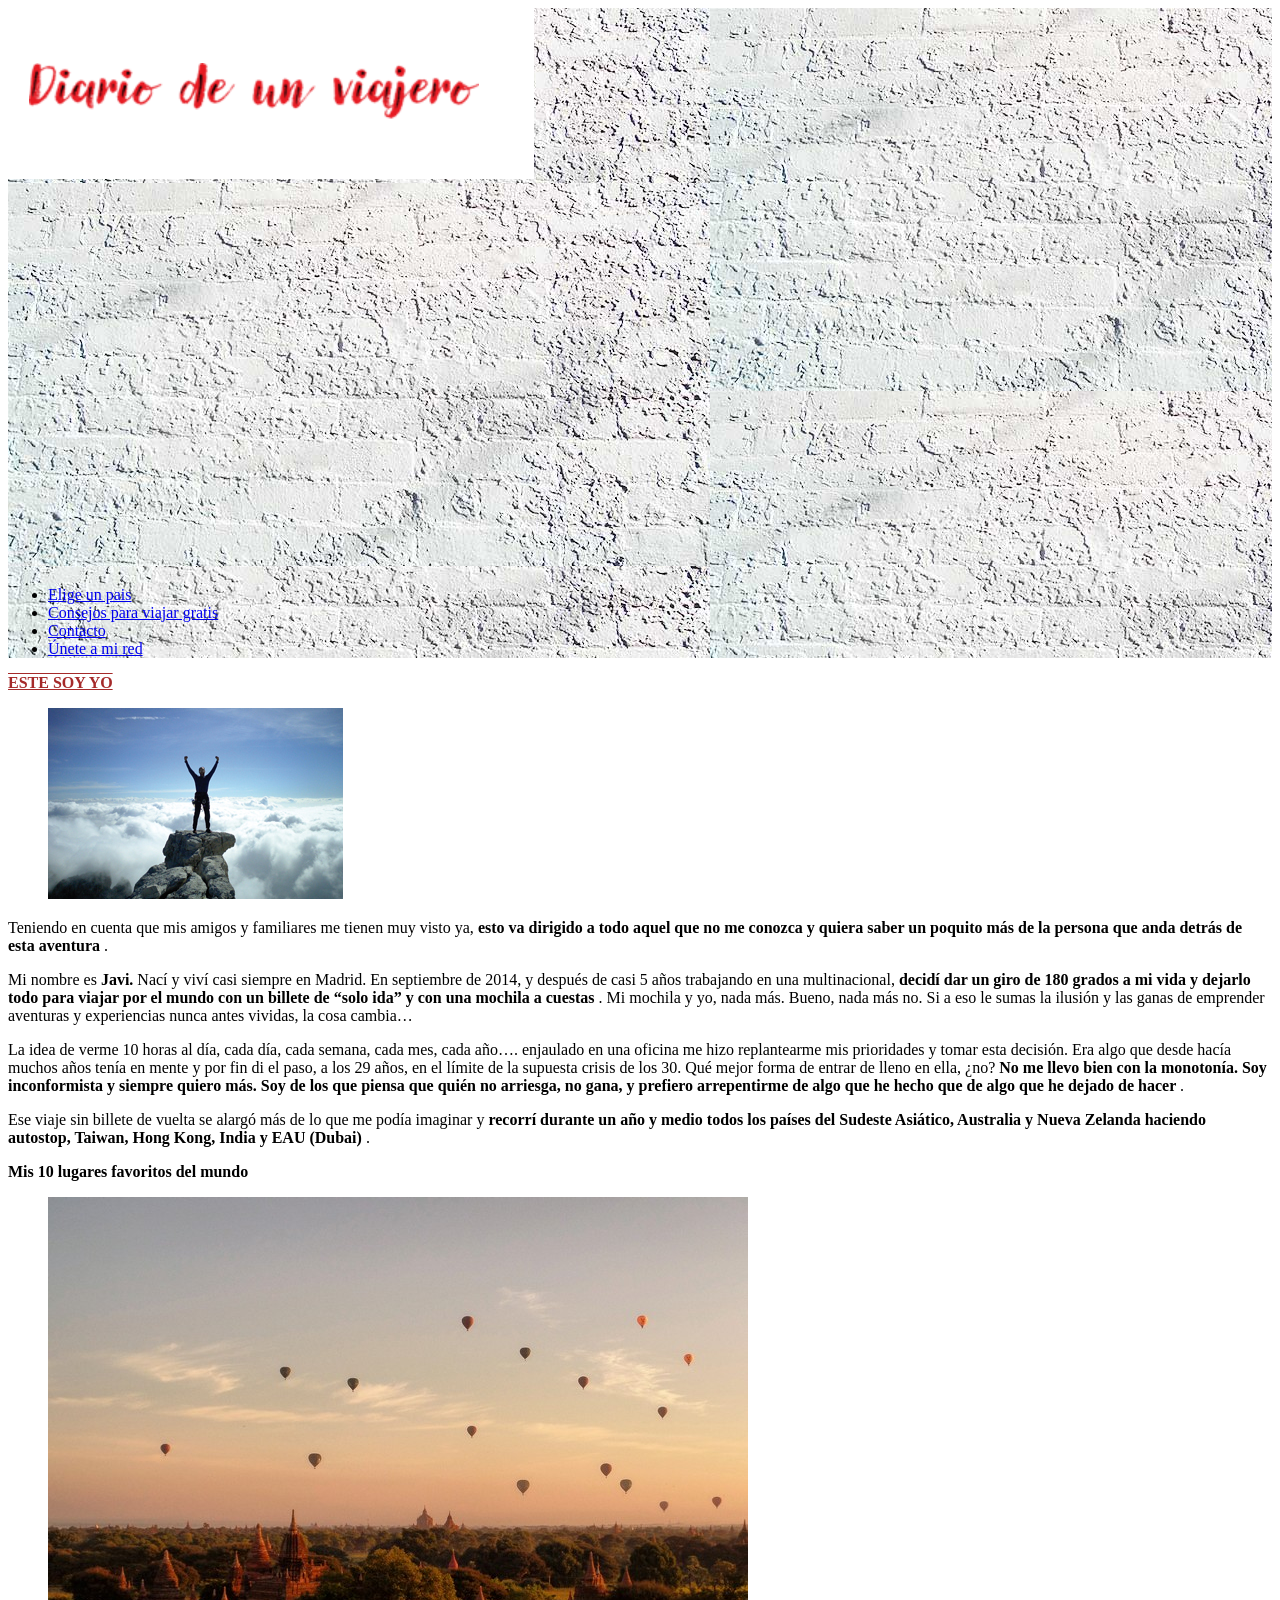
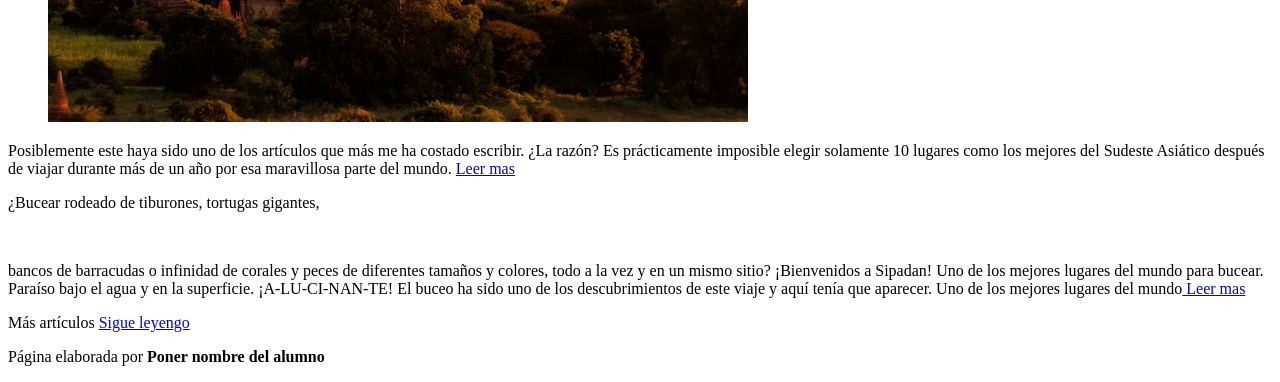
==== out/production/java.2024/LenguajeMarcas.html/EjerciciosExamen.html/Segunda_Evaluacion/Relacion_4/Practica 1  alumno relacion 4/Index.html @ 81952be2 "laslslslls" ====
<!DOCTYPE html>
<html lang="en">
<head>
	<meta charset="UTF-8">
	<title>PRIMER DISEÑO CSS COMPLETO</title>
	<link rel="stylesheet" href="Practica_1.CSS">
	
</head>
<body>
	<div id="principal">
	
	<header> 
			<div id="logo"><img id="logo" src="img/logo.png" alt=""></div>
		<nav>
			
			<img id="fondo" src="/LenguajeMarcas.html/EjerciciosExamen.html/Segunda_Evaluacion/Relacion_4/Practica 1  alumno relacion 4/img/fondo.jpg" alt="">
			
       		<ul id="menu">
       		    <li>
       		    	<a href="http://www.google.es">Elige un pais</a>
       		    </li>
      			<li>
      				<a href="http://www.google.es">Consejos para viajar gratis</a>	
       			</li>
       			
       			<li>
      				<a href="http://www.google.es">Contacto</a>	
       			</li>
            <li>
              <a href="http://www.google.es">Únete a mi red</a> 
            </li>
    		</ul>
  		</nav>

	</header> 
	<div id="envoltura">
		<div id="contenido"><p id=primero> <strong> ESTE SOY YO</strong></p></div>
      		
			<figure>

				<img src="img/zozor1.jpg" alt="">
			</figure>
      		<p>Teniendo en cuenta que mis amigos y familiares me tienen muy visto ya, <strong>esto va dirigido a todo aquel que no me conozca y quiera saber un poquito más de la persona que anda detrás de esta aventura </strong>.</p>
      		<p>Mi nombre es <strong>Javi. </strong>Nací y viví casi siempre en Madrid. En septiembre de 2014, y después de casi 5 años trabajando en una multinacional, <strong>decidí dar un giro de 180 grados a mi vida y dejarlo todo para viajar por el mundo con un billete de “solo ida” y con una mochila a cuestas </strong>. Mi mochila y yo, nada más. Bueno, nada más no. Si a eso le sumas la ilusión y las ganas de emprender aventuras y experiencias nunca antes vividas, la cosa cambia…</p>
      		<p>La idea de verme 10 horas al día, cada día, cada semana, cada mes, cada año…. enjaulado en una oficina me hizo replantearme mis prioridades y tomar esta decisión. Era algo que desde hacía muchos años tenía en mente y por fin di el paso, a los 29 años, en el límite de la supuesta crisis de los 30. Qué mejor forma de entrar de lleno en ella, ¿no? <strong>No me llevo bien con la monotonía. Soy inconformista y siempre quiero más. Soy de los que piensa que quién no arriesga, no gana, y prefiero arrepentirme de algo que he hecho que de algo que he dejado de hacer </strong>.</p>
     		 <p>Ese viaje sin billete de vuelta se alargó más de lo que me podía imaginar y <strong> recorrí durante un año y medio todos los países del Sudeste Asiático, Australia y Nueva Zelanda haciendo autostop, Taiwan, Hong Kong, India y EAU (Dubai) </strong>.</p>
    	</div>
  
 
  		<div id="extra">
    	<p id="final"><strong>Mis 10 lugares favoritos del mundo</strong></p>
    	<figure>
    		<img src="img/blog.jpg" alt="">
    		   		
    	</figure>
    	<p>Posiblemente este haya sido uno de los artículos que más me ha costado escribir. ¿La razón? Es prácticamente imposible elegir solamente 10 lugares como los mejores del Sudeste Asiático después de viajar durante más de un año por esa maravillosa parte del mundo. <a href="http://www.google.es"> Leer mas </a></p>
		<p>¿Bucear rodeado de tiburones, tortugas gigantes, <figure>
    		<img src="img/blog2.jpg" alt="">
    		   		
    	</figure>bancos de barracudas o infinidad de corales y peces de diferentes tamaños y colores, todo a la vez y en un mismo sitio? ¡Bienvenidos a Sipadan! Uno de los mejores lugares del mundo para bucear. Paraíso bajo el agua y en la superficie. ¡A-LU-CI-NAN-TE! El buceo ha sido uno de los descubrimientos de este viaje y aquí tenía que aparecer. Uno de los mejores lugares del mundo<a href="http://www.google.es"> Leer mas </a></p>
    	<p>Más artículos <a href="http://www.google.es">Sigue leyengo </a></p>

    	
  		</div>
  	</div>
		
	
  	<footer>
  		<p>Página elaborada por <strong>Poner nombre del alumno </strong></p>

  	</footer>
    </div>
 </body>
</html>
---- out/production/java.2024/LenguajeMarcas.html/EjerciciosExamen.html/Segunda_Evaluacion/Relacion_4/Practica 1  alumno relacion 4/Practica_1.CSS ----
header{
    
    position: static;
    background-image: url(./img/fondo.jpg);

}
#primero{
    color: brown;
    text-decoration: underline overline;

}
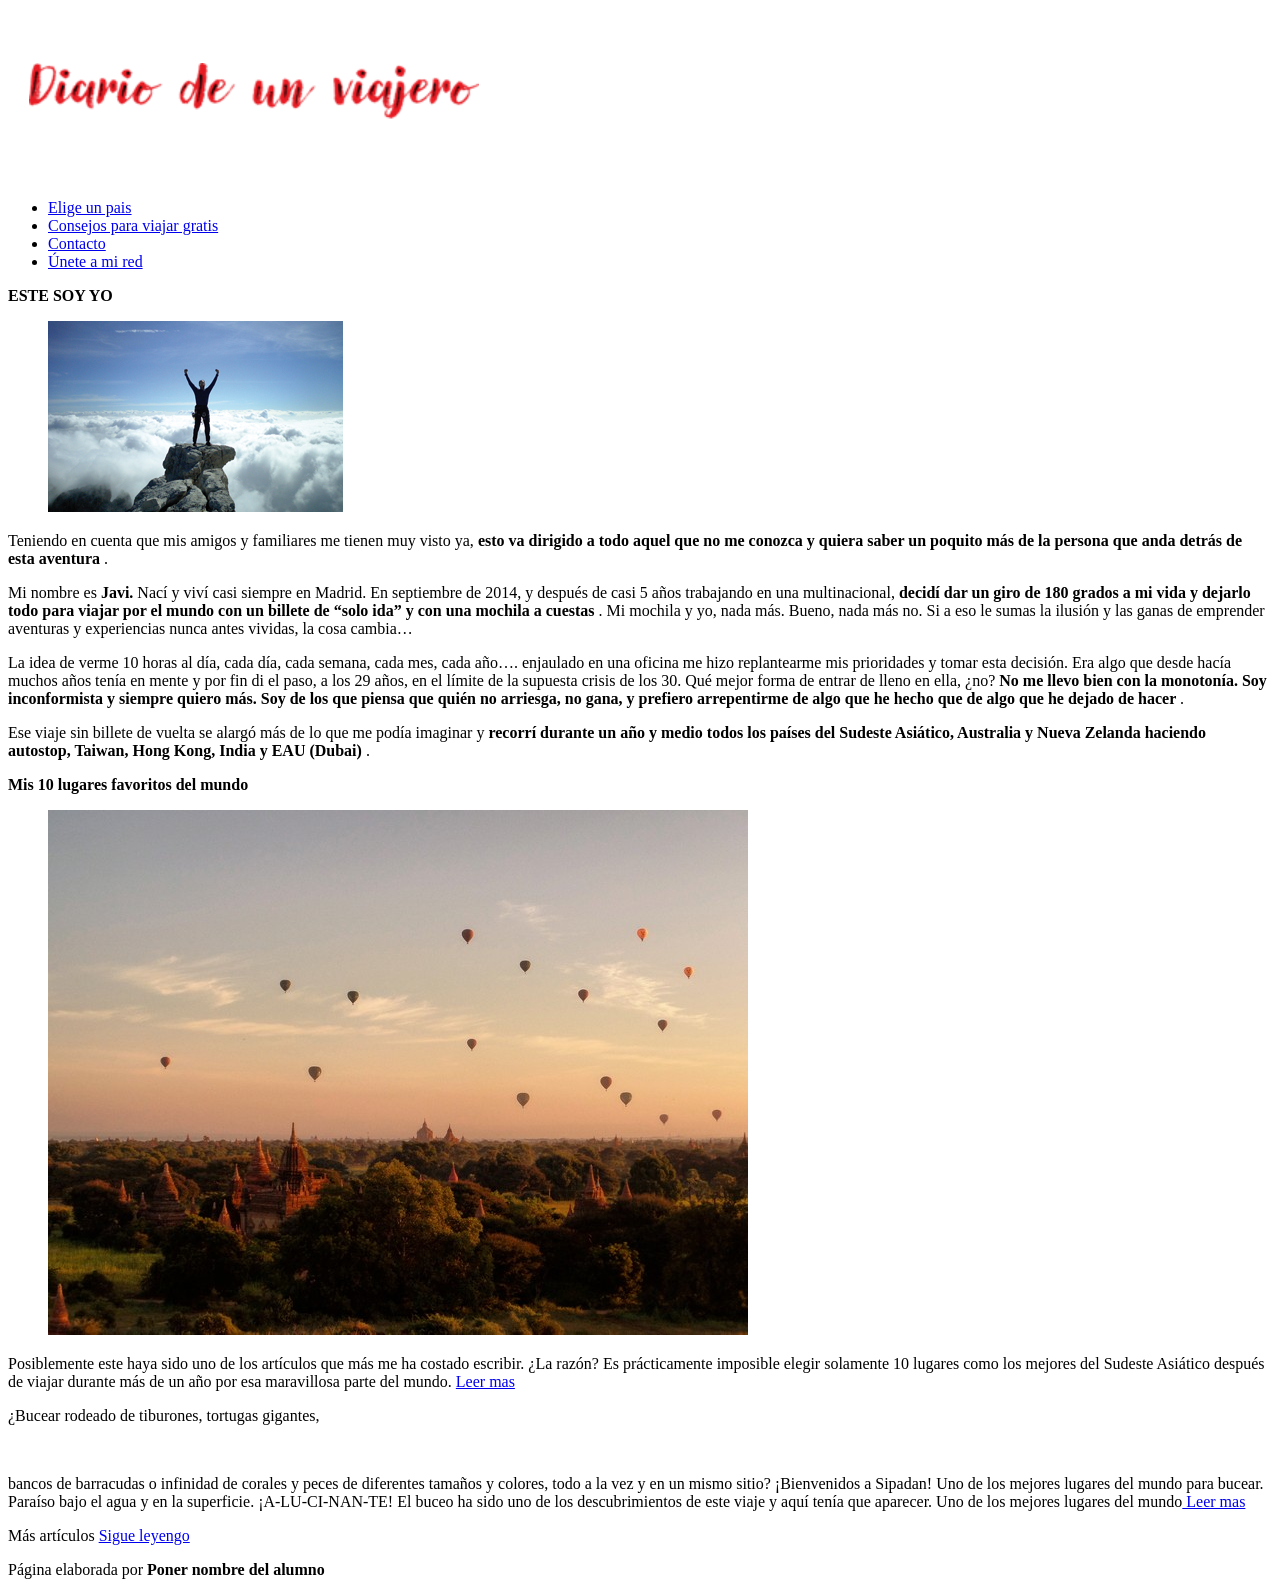
==== commit 4651c664: "gfh" ====
--- a/out/production/java.2024/LenguajeMarcas.html/EjerciciosExamen.html/Segunda_Evaluacion/Relacion_4/Practica 1  alumno relacion 4/Index.html
+++ b/out/production/java.2024/LenguajeMarcas.html/EjerciciosExamen.html/Segunda_Evaluacion/Relacion_4/Practica 1  alumno relacion 4/Index.html
@@ -3,18 +3,15 @@
 <head>
 	<meta charset="UTF-8">
 	<title>PRIMER DISEÑO CSS COMPLETO</title>
-	<link rel="stylesheet" href="Practica_1.CSS">
-	
+	<link rel="stylesheet" href="styles1.css">
+	<link rel="stylesheet" href="normalize.css">
 </head>
 <body>
-	<div id="principal">
 	
 	<header> 
-			<div id="logo"><img id="logo" src="img/logo.png" alt=""></div>
+		
 		<nav>
-			
-			<img id="fondo" src="/LenguajeMarcas.html/EjerciciosExamen.html/Segunda_Evaluacion/Relacion_4/Practica 1  alumno relacion 4/img/fondo.jpg" alt="">
-			
+			<img id="logo" src="img/logo.png" alt="">
        		<ul id="menu">
        		    <li>
        		    	<a href="http://www.google.es">Elige un pais</a>
@@ -34,7 +31,7 @@
 
 	</header> 
 	<div id="envoltura">
-		<div id="contenido"><p id=primero> <strong> ESTE SOY YO</strong></p></div>
+		<div id="contenido"><p id=primero> <strong> ESTE SOY YO</strong></p>
       		
 			<figure>
 
@@ -69,6 +66,6 @@
   		<p>Página elaborada por <strong>Poner nombre del alumno </strong></p>
 
   	</footer>
-    </div>
+    
  </body>
 </html>
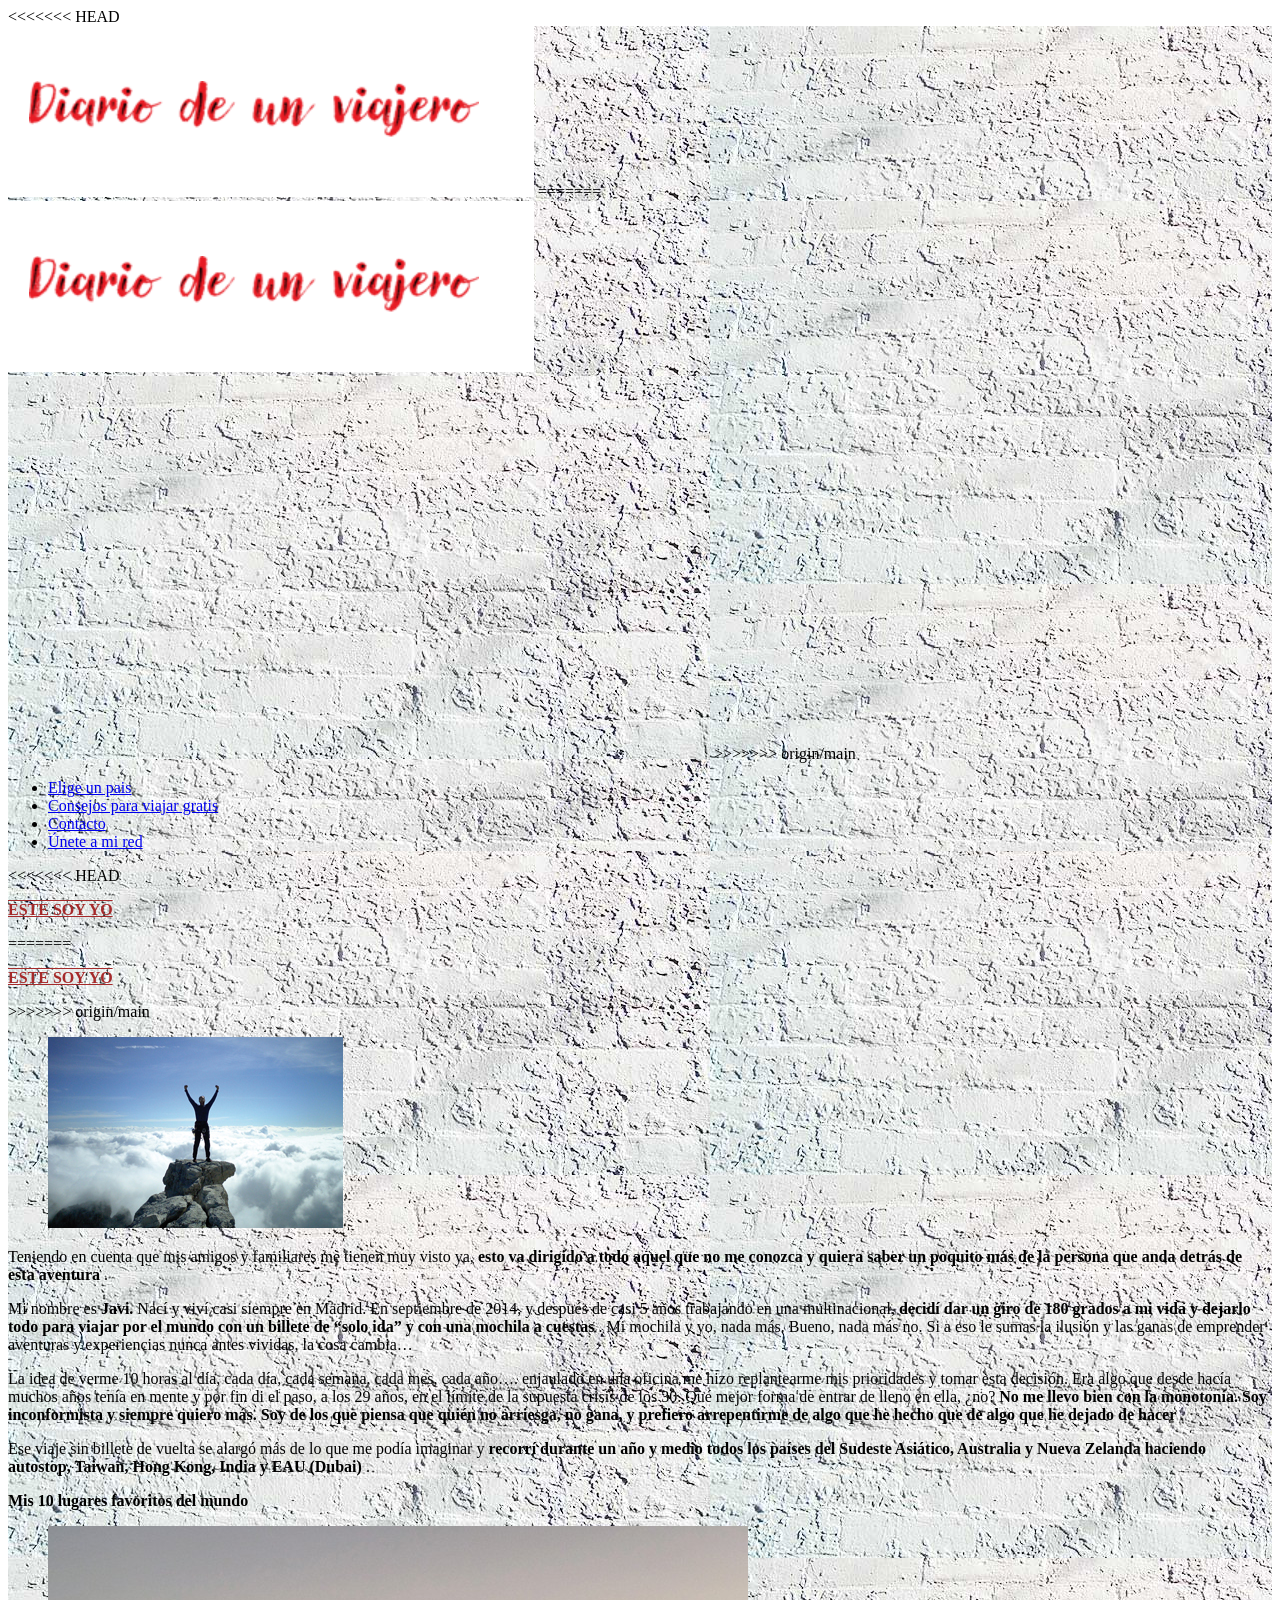
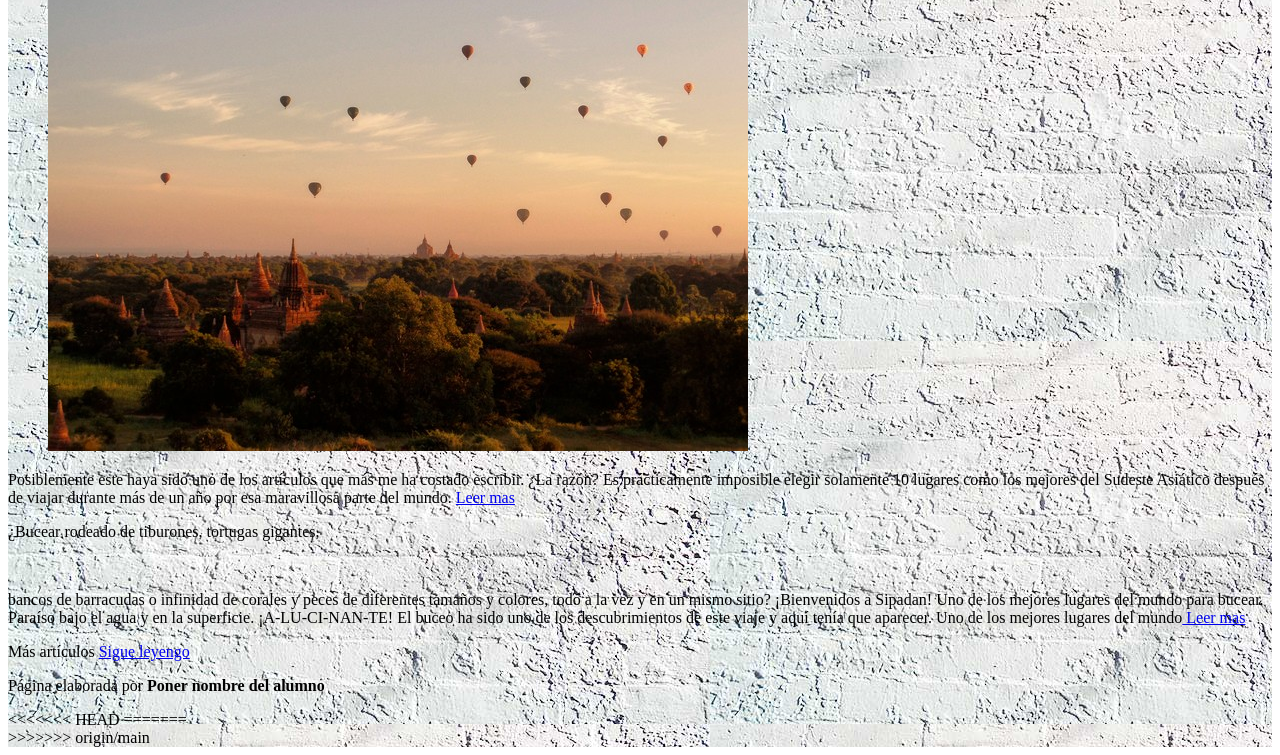
==== commit cb6c4b23: "Merge remote-tracking branch 'origin/main' # Conflicts: #	out/production/java.2024/LenguajeMarcas.ht" ====
--- a/out/production/java.2024/LenguajeMarcas.html/EjerciciosExamen.html/Segunda_Evaluacion/Relacion_4/Practica 1  alumno relacion 4/Index.html
+++ b/out/production/java.2024/LenguajeMarcas.html/EjerciciosExamen.html/Segunda_Evaluacion/Relacion_4/Practica 1  alumno relacion 4/Index.html
@@ -3,6 +3,7 @@
 <head>
 	<meta charset="UTF-8">
 	<title>PRIMER DISEÑO CSS COMPLETO</title>
+<<<<<<< HEAD
 	<link rel="stylesheet" href="styles1.css">
 	<link rel="stylesheet" href="normalize.css">
 </head>
@@ -12,6 +13,20 @@
 		
 		<nav>
 			<img id="logo" src="img/logo.png" alt="">
+=======
+	<link rel="stylesheet" href="Practica_1.CSS">
+	
+</head>
+<body>
+	<div id="principal">
+	
+	<header> 
+			<div id="logo"><img id="logo" src="img/logo.png" alt=""></div>
+		<nav>
+			
+			<img id="fondo" src="/LenguajeMarcas.html/EjerciciosExamen.html/Segunda_Evaluacion/Relacion_4/Practica 1  alumno relacion 4/img/fondo.jpg" alt="">
+			
+>>>>>>> origin/main
        		<ul id="menu">
        		    <li>
        		    	<a href="http://www.google.es">Elige un pais</a>
@@ -31,7 +46,11 @@
 
 	</header> 
 	<div id="envoltura">
+<<<<<<< HEAD
 		<div id="contenido"><p id=primero> <strong> ESTE SOY YO</strong></p>
+=======
+		<div id="contenido"><p id=primero> <strong> ESTE SOY YO</strong></p></div>
+>>>>>>> origin/main
       		
 			<figure>
 
@@ -66,6 +85,10 @@
   		<p>Página elaborada por <strong>Poner nombre del alumno </strong></p>
 
   	</footer>
+<<<<<<< HEAD
     
+=======
+    </div>
+>>>>>>> origin/main
  </body>
 </html>
--- a/out/production/java.2024/LenguajeMarcas.html/EjerciciosExamen.html/Segunda_Evaluacion/Relacion_4/Practica 1  alumno relacion 4/Practica_1.CSS
+++ b/out/production/java.2024/LenguajeMarcas.html/EjerciciosExamen.html/Segunda_Evaluacion/Relacion_4/Practica 1  alumno relacion 4/Practica_1.CSS
@@ -0,0 +1,11 @@
+header{
+    
+    position: static;
+    background-image: url(./img/fondo.jpg);
+
+}
+#primero{
+    color: brown;
+    text-decoration: underline overline;
+
+}
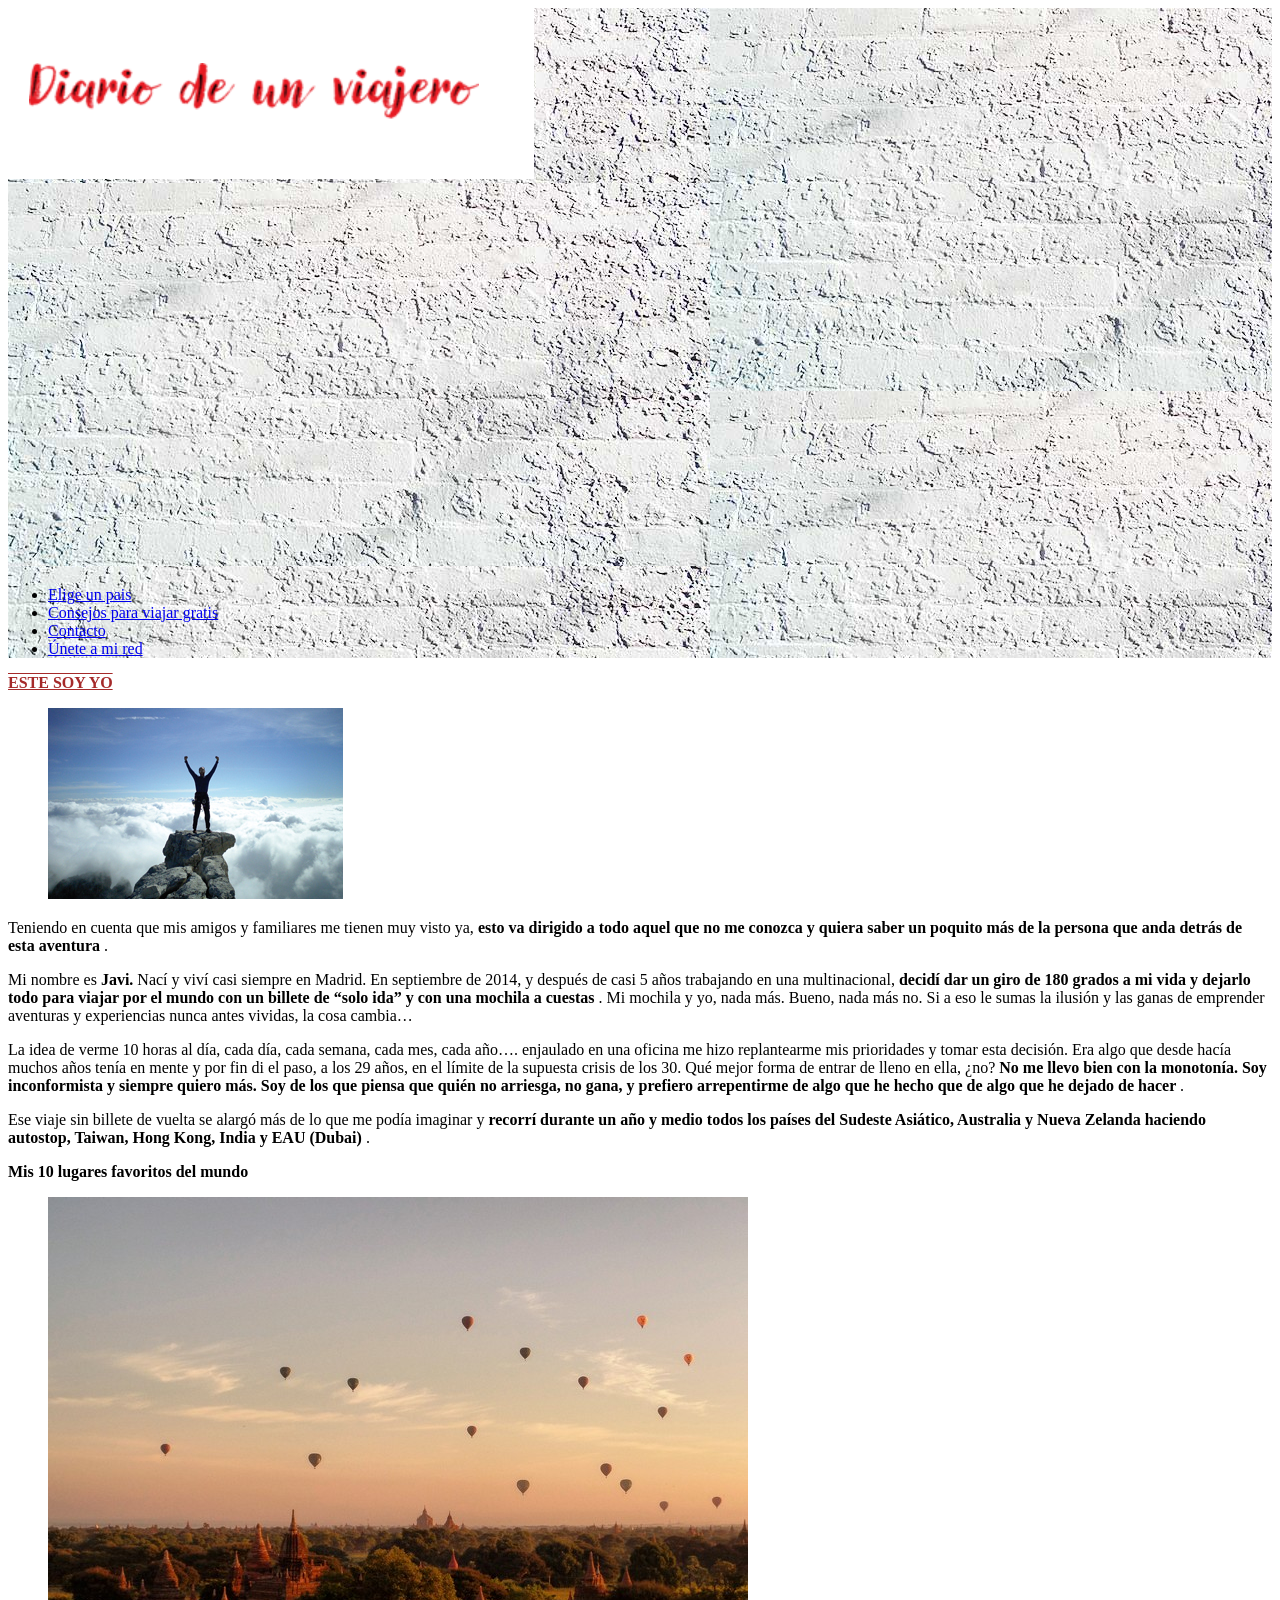
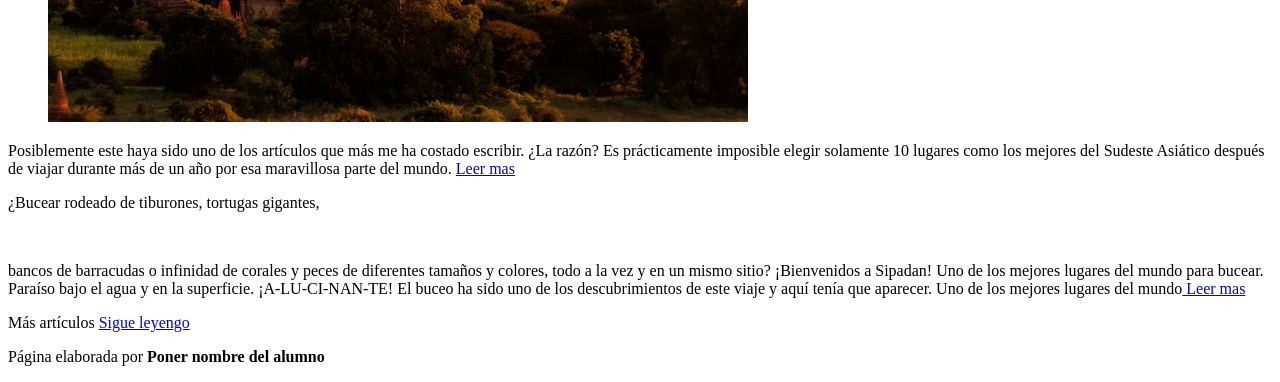
==== commit 73259567: "gfhiuhj" ====
--- a/out/production/java.2024/LenguajeMarcas.html/EjerciciosExamen.html/Segunda_Evaluacion/Relacion_4/Practica 1  alumno relacion 4/Index.html
+++ b/out/production/java.2024/LenguajeMarcas.html/EjerciciosExamen.html/Segunda_Evaluacion/Relacion_4/Practica 1  alumno relacion 4/Index.html
@@ -3,17 +3,6 @@
 <head>
 	<meta charset="UTF-8">
 	<title>PRIMER DISEÑO CSS COMPLETO</title>
-<<<<<<< HEAD
-	<link rel="stylesheet" href="styles1.css">
-	<link rel="stylesheet" href="normalize.css">
-</head>
-<body>
-	
-	<header> 
-		
-		<nav>
-			<img id="logo" src="img/logo.png" alt="">
-=======
 	<link rel="stylesheet" href="Practica_1.CSS">
 	
 </head>
@@ -26,7 +15,6 @@
 			
 			<img id="fondo" src="/LenguajeMarcas.html/EjerciciosExamen.html/Segunda_Evaluacion/Relacion_4/Practica 1  alumno relacion 4/img/fondo.jpg" alt="">
 			
->>>>>>> origin/main
        		<ul id="menu">
        		    <li>
        		    	<a href="http://www.google.es">Elige un pais</a>
@@ -46,11 +34,7 @@
 
 	</header> 
 	<div id="envoltura">
-<<<<<<< HEAD
-		<div id="contenido"><p id=primero> <strong> ESTE SOY YO</strong></p>
-=======
 		<div id="contenido"><p id=primero> <strong> ESTE SOY YO</strong></p></div>
->>>>>>> origin/main
       		
 			<figure>
 
@@ -85,10 +69,6 @@
   		<p>Página elaborada por <strong>Poner nombre del alumno </strong></p>
 
   	</footer>
-<<<<<<< HEAD
-    
-=======
     </div>
->>>>>>> origin/main
  </body>
 </html>
